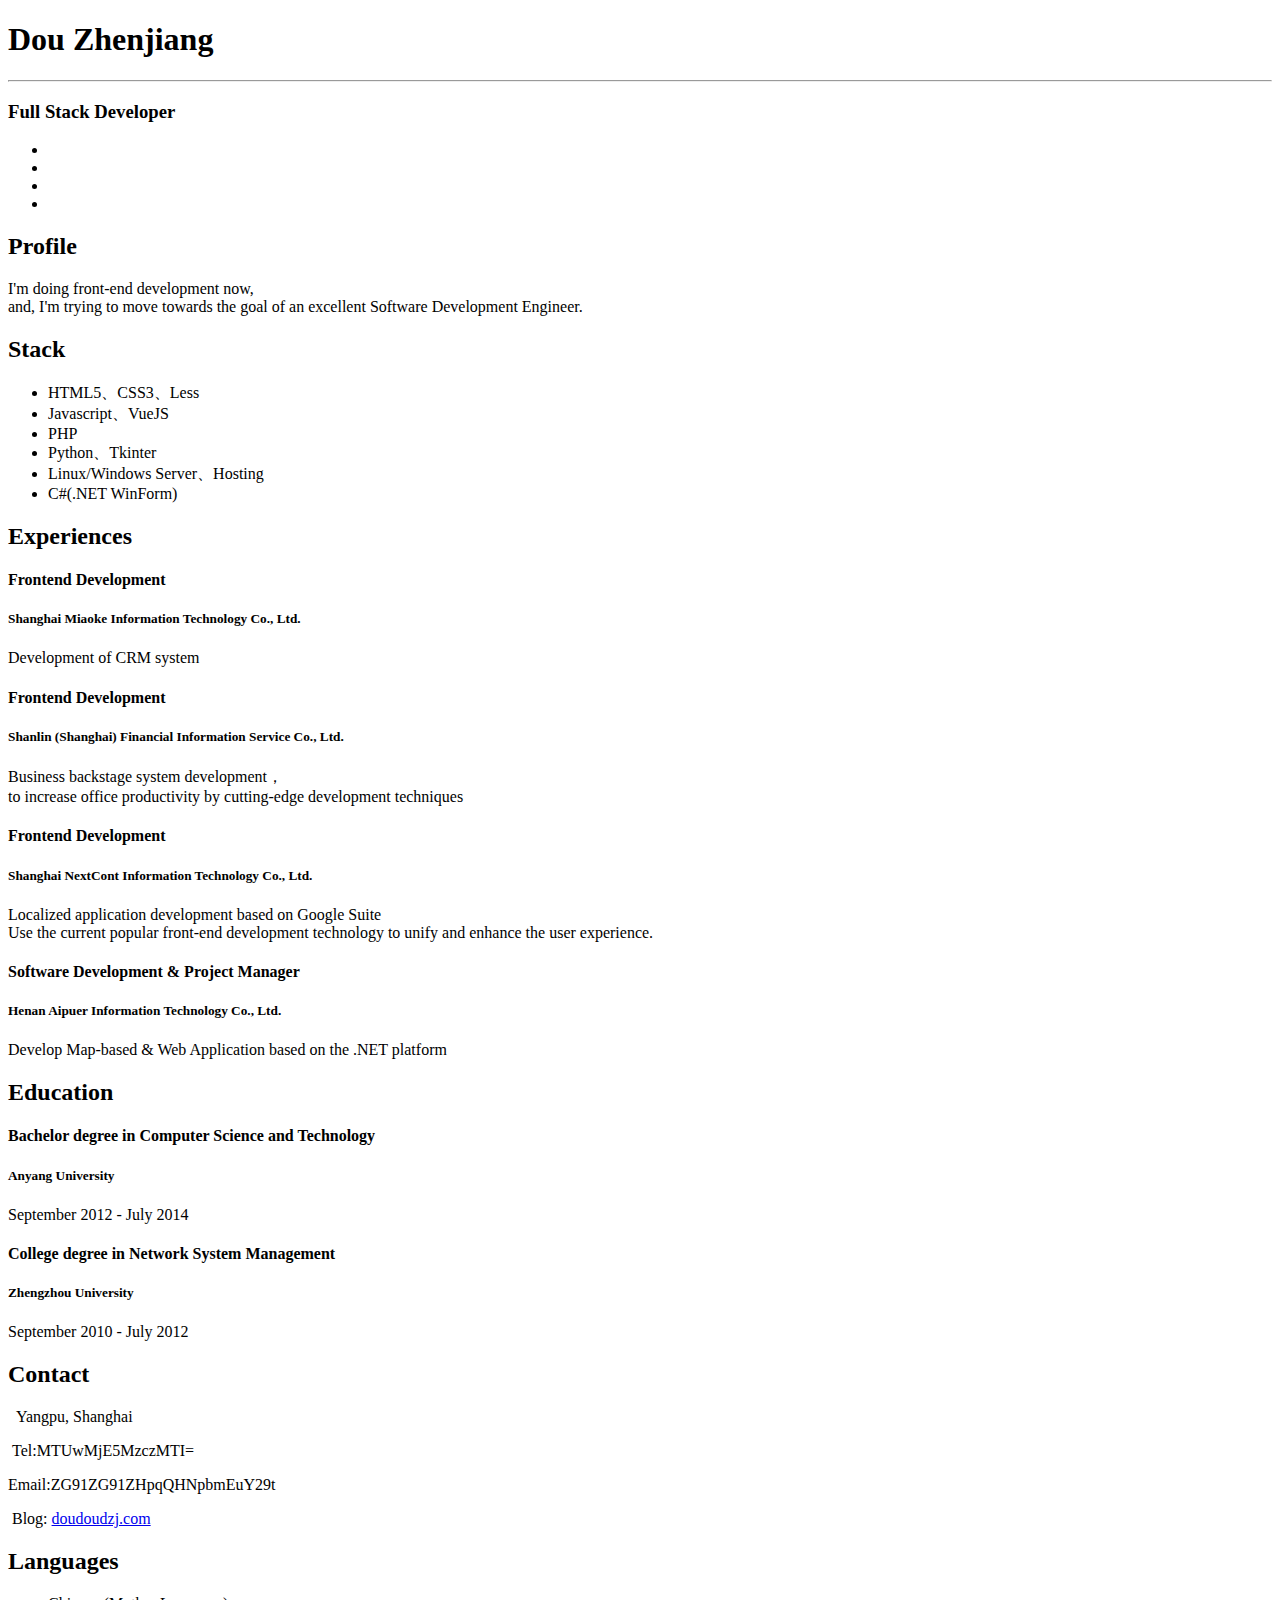
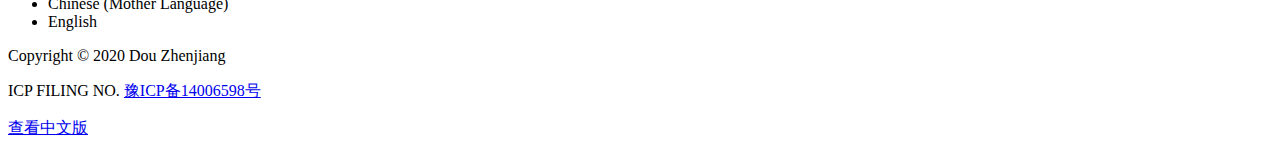
==== docs/index.html @ be5b2b3b "update" ====
<!DOCTYPE html>
<html lang="en">

<head>
    <meta charset="utf-8"/>
    <title>Dou Zhenjiang's Page</title>
    <meta http-equiv="Content-Type" content="text/html; charset=utf-8"/>
    <meta http-equiv="X-UA-Compatible" content="IE=Edge"/>
    <meta name="viewport" content="width=device-width, initial-scale=1"/>
    <meta name="Author" content="doudoudzj"/>
    <meta name="Copyright" content="Copyright &copy; 2019 Dou Zhenjiang"/>
    <meta name="Keywords" content="doudoudzj, 豆振江, Dou Zhenjiang's Page, 豆振江的主页"/>
    <meta name="Description" content="Dou Zhenjiang's Page, 豆振江的主页"/>
    <meta name="google-site-verification" content="8PqFi6oAx6reSpMXaWlG1LqU_dHuw48I6qQR7jm0vs8" />
    <link rel="icon" href="favicon.ico" type="image/x-icon"/>
    <link rel="shortcut icon" href="favicon.ico" type="image/x-icon"/>
    <link rel="stylesheet" href="static/css/bootstrap.min.css" type="text/css"/>
    <link rel="stylesheet" href="static/css/font-awesome.min.css" type="text/css"/>
    <link rel="stylesheet" href="css/style.css" type="text/css"/>
    <link rel="stylesheet" href="css/theme-blue.css" type="text/css"/>
</head>

<body data-spy="scroll" data-target=".navbar-collapse">
    <!-- preloader section -->
    <div class="preloader">
        <div class="spinner spinner-wordpress">
            <span class="inner-circle"></span>
        </div>
    </div>
    <!-- nav section -->
    <nav class="navbar navbar-fixed-top">
        <div class="container-fluid">
            <div class="pull-right icons"><a href="http://douzhenjiang.cn/" class="fa fa-language" title="查看中文版"></a></div>
        </div>
      </nav>
    <!-- header section -->
    <header>
        <div class="container">
            <p>
                <span class="img-responsive img-circle avtar" alt="Dou Zhenjiang"></span>
                <h1 class="hello bold shadow">Dou Zhenjiang</h1>
                <hr />
                <h3 class="white bold shadow">Full Stack Developer</h3>
            </p>
            <ul class="icons">
                <li><a href="https://weibo.com/doudoudzj" class="fa fa-weibo" title="Weibo" target="_blank"></a></li>
                <li><a href="https://facebook.com/doudoudzj" class="fa fa-facebook" title="Facebook" target="_blank"></a></li>
                <li><a href="https://github.com/doudoudzj" class="fa fa-github" title="Github" target="_blank"></a></li>
                <li><a href="https://github.com/doudoudzj/doudoudzj.github.io" class="fa fa-code-fork" title="this Page's Source Code" target="_blank"></a></li>
            </ul>
        </div>
    </header>

    <!-- about and skills section -->
    <section class="container">
        <div class="row">
            <div class="col-md-5 col-sm-12">
                <div class="about">
                    <h2 class="accent">Profile</h2>
                    <p>
                        I'm doing front-end development now,<br />
                        and, I'm trying to move towards the goal of an excellent Software Development Engineer.
                    </p>
                </div>
            </div>
            <div class="col-md-7 col-sm-12">
                <div class="skills">
                    <h2 class="white">Stack</h2>
                    <ul>
                        <li>HTML5、CSS3、Less</li>
                        <li>Javascript、VueJS</li>
                        <li>PHP</li>
                        <li>Python、Tkinter</li>
                        <li>Linux/Windows Server、Hosting</li>
                        <li>C#(.NET WinForm)</li>
                    </ul>
                </div>
            </div>
        </div>
    </section>

    <!-- experience -->
    <section class="container">
        <div class="row">
            <div class="col-md-12 col-sm-12">
                <div class="experience">
                    <h2 class="white">Experiences</h2>
                    <div class="experience-content">
                        <h4 class="experience-title accent">Frontend Development</h4>
                        <h5>Shanghai Miaoke Information Technology Co., Ltd.</h5>
                        <!-- <span>April 2018 - Now</span> -->
                        <p class="experience-description">Development of CRM system</p>
                    </div>
                    <div class="experience-content">
                        <h4 class="experience-title accent">Frontend Development</h4>
                        <h5>Shanlin (Shanghai) Financial Information Service Co., Ltd.</h5>
                        <!-- <span>October 2017 - April 2018</span> -->
                        <p class="experience-description">Business backstage system development，<br />to increase office productivity by cutting-edge development techniques</p>
                    </div>
                    <div class="experience-content">
                        <h4 class="experience-title accent">Frontend Development</h4>
                        <h5>Shanghai NextCont Information Technology Co., Ltd.</h5>
                        <!-- <span>September 2016 - October 2017</span> -->
                        <p class="experience-description">Localized application development based on Google Suite<br />Use the current popular front-end development technology to unify and enhance the user experience.</p>
                    </div>
                    <div class="experience-content">
                        <h4 class="experience-title accent">Software Development & Project Manager</h4>
                        <h5>Henan Aipuer Information Technology Co., Ltd.</h5>
                        <!-- <span>May 2014 - September 2016</span> -->
                        <p class="experience-description">Develop Map-based & Web Application based on the .NET platform</p>
                    </div>
                </div>
            </div>
        </div>
    </section>

    <!-- education and languages -->
    <section class="container">
        <div class="row">
            <div class="col-md-12">
                <div class="education">
                    <h2 class="white">Education</h2>
                    <div class="education-content">
                        <h4 class="education-title accent">Bachelor degree in Computer Science and Technology</h4>
                        <div class="education-school">
                            <h5>Anyang University</h5><span>September 2012 - July 2014</span>
                        </div>
                    </div>
                    <div class="education-content">
                        <h4 class="education-title accent">College degree in Network System Management</h4>
                        <div class="education-school">
                            <h5>Zhengzhou University</h5><span>September 2010 - July 2012</span>
                        </div>
                    </div>
                </div>
            </div>
        </div>
    </section>

    <!-- contact -->
    <section class="container">
        <div class="row">
            <div class="col-md-8 col-sm-7">
                <div class="contact">
                    <h2>Contact</h2>
                    <p><i class="fa fa-map-marker"></i>&nbsp;&nbsp;Yangpu, Shanghai</p>
                    <p><i class="fa fa-phone"></i>&nbsp;Tel:MTUwMjE5MzczMTI=</p>
                    <p><i class="fa fa-envelope"></i>Email:ZG91ZG91ZHpqQHNpbmEuY29t</p>
                    <p><i class="fa fa-globe"></i>&nbsp;Blog: <a href="http://doudoudzj.com">doudoudzj.com</a></p>
                </div>
            </div>
            <div class="col-md-4 col-sm-5">
                <div class="languages">
                    <h2>Languages</h2>
                    <ul>
                        <li>Chinese (Mother Language)</li>
                        <li>English</li>
                    </ul>
                </div>
            </div>
        </div>
    </section>

    <!-- footer section -->
    <footer>
        <div class="container shadow">
            <p>Copyright &copy; 2020 Dou Zhenjiang</p>
            <p>ICP FILING NO. <a href="https://beian.miit.gov.cn/" target="_blank">豫ICP备14006598号</a></p>
            <p><a href="http://douzhenjiang.cn/">查看中文版</a></p>
        </div>
    </footer>

    <script src="static/js/jquery.js"></script>
    <script src="static/js/bootstrap.min.js"></script>
    <script src="static/js/jquery.backstretch.min.js"></script>
    <script src="js/index.js"></script>
    <!-- Global site tag (gtag.js) - Google Analytics -->
    <script async src="https://www.googletagmanager.com/gtag/js?id=UA-28162642-2"></script>
    <script>
        window.dataLayer = window.dataLayer || [];
        function gtag(){dataLayer.push(arguments);}
        gtag('js', new Date());
        gtag('config', 'UA-28162642-2');
    </script>
</body>

</html>
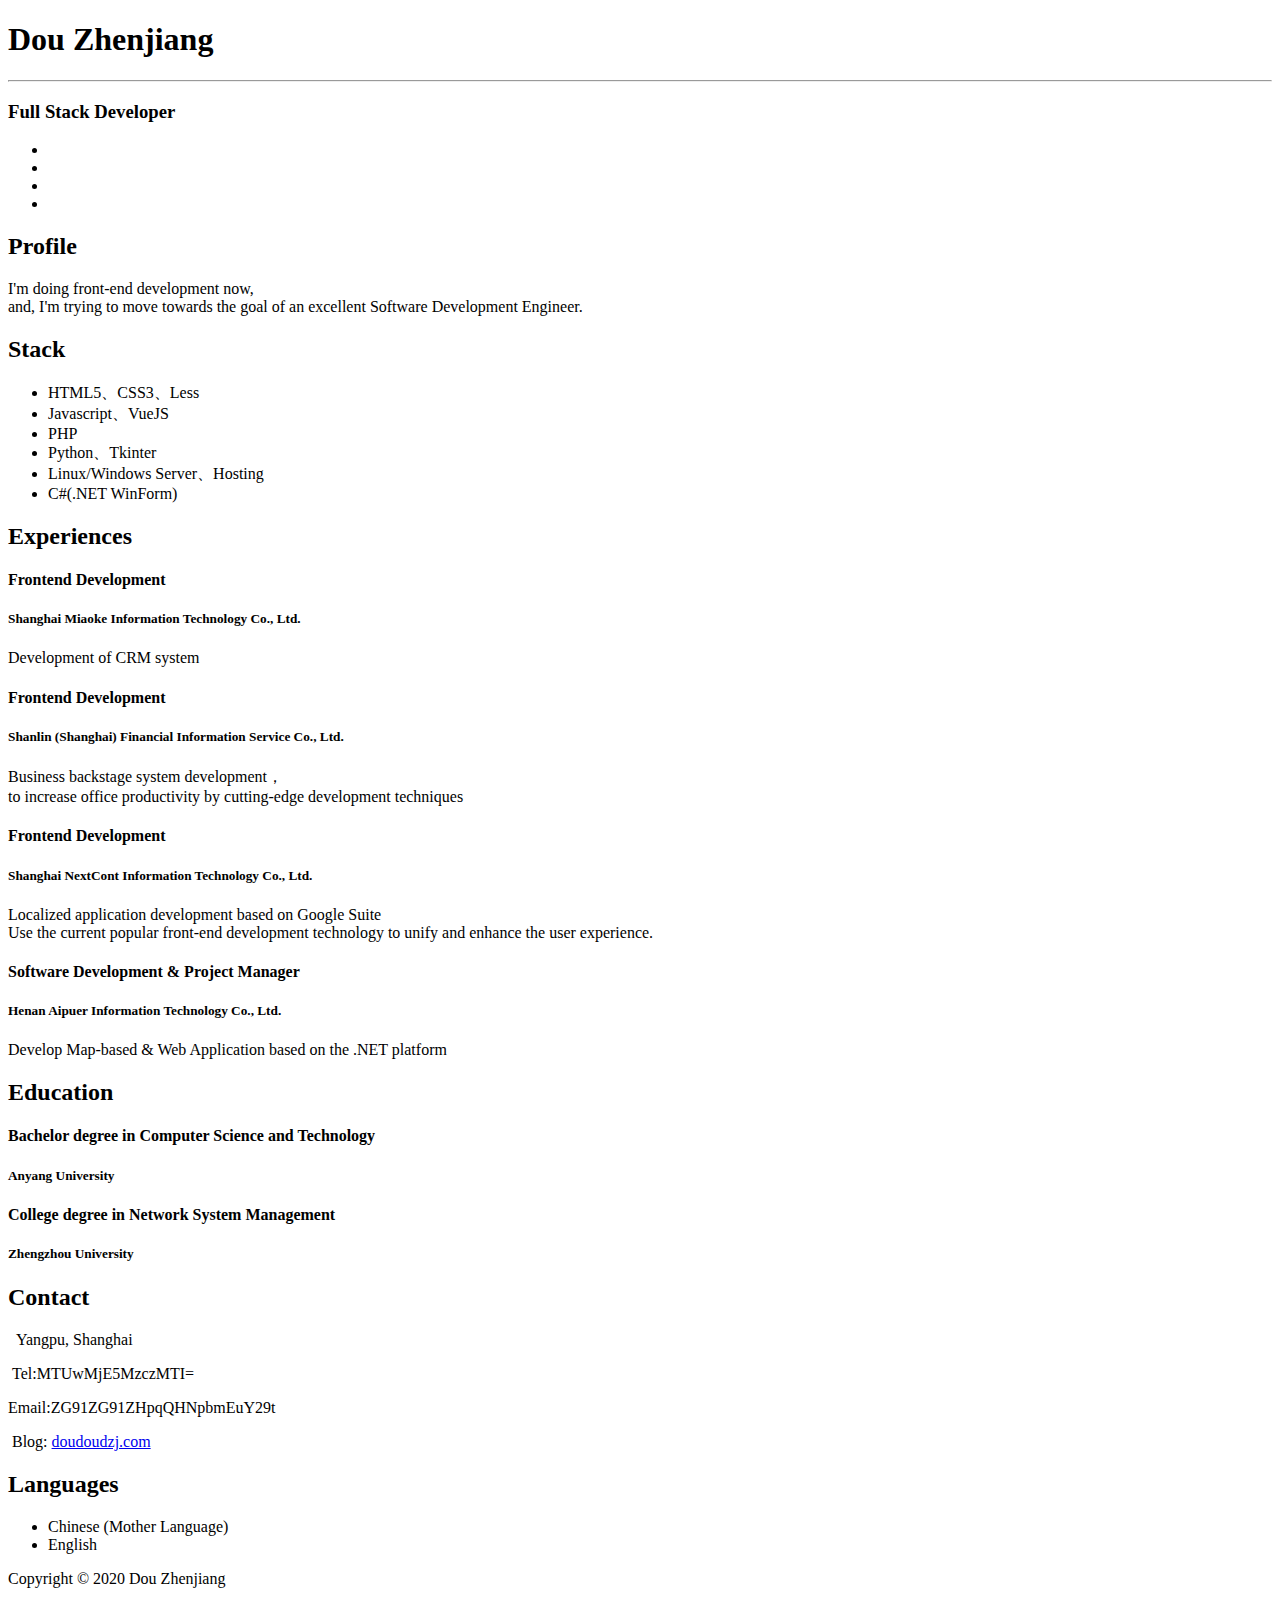
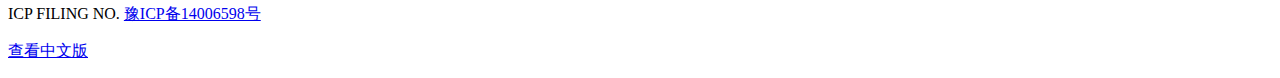
==== commit 6fc3a693: "update" ====
--- a/docs/index.html
+++ b/docs/index.html
@@ -123,13 +123,15 @@
                     <div class="education-content">
                         <h4 class="education-title accent">Bachelor degree in Computer Science and Technology</h4>
                         <div class="education-school">
-                            <h5>Anyang University</h5><span>September 2012 - July 2014</span>
+                            <h5>Anyang University</h5>
+                            <!-- <span>September 2012 - July 2014</span> -->
                         </div>
                     </div>
                     <div class="education-content">
                         <h4 class="education-title accent">College degree in Network System Management</h4>
                         <div class="education-school">
-                            <h5>Zhengzhou University</h5><span>September 2010 - July 2012</span>
+                            <h5>Zhengzhou University</h5>
+                            <!-- <span>September 2010 - July 2012</span> -->
                         </div>
                     </div>
                 </div>
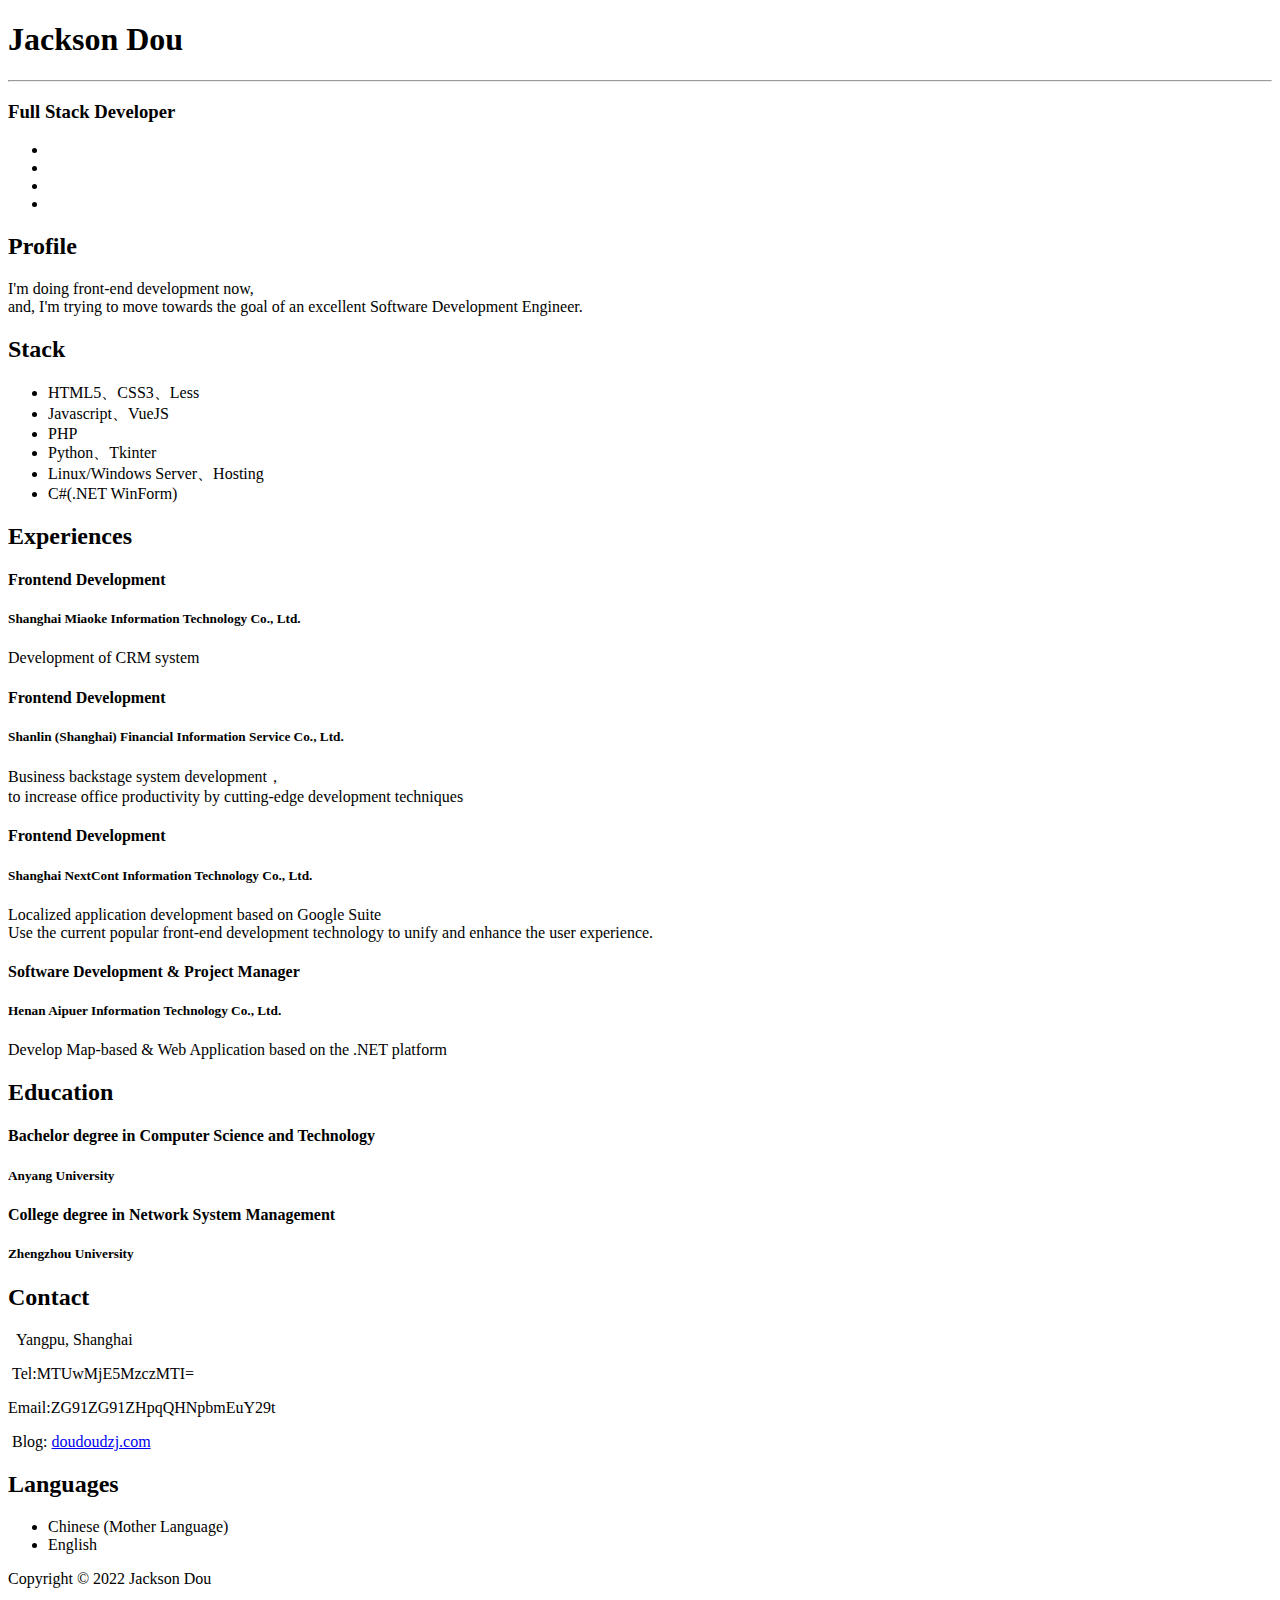
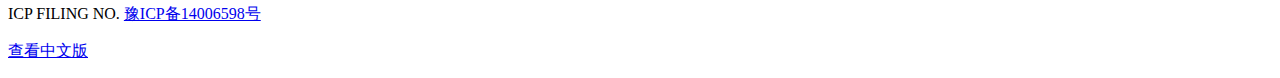
==== commit 3d48568f: "Update index.html" ====
--- a/docs/index.html
+++ b/docs/index.html
@@ -3,14 +3,14 @@
 
 <head>
     <meta charset="utf-8"/>
-    <title>Dou Zhenjiang's Page</title>
+    <title>Jackson Dou's Page</title>
     <meta http-equiv="Content-Type" content="text/html; charset=utf-8"/>
     <meta http-equiv="X-UA-Compatible" content="IE=Edge"/>
     <meta name="viewport" content="width=device-width, initial-scale=1"/>
-    <meta name="Author" content="doudoudzj"/>
+    <meta name="Author" content="Jackson Dou"/>
     <meta name="Copyright" content="Copyright &copy; 2019 Dou Zhenjiang"/>
-    <meta name="Keywords" content="doudoudzj, 豆振江, Dou Zhenjiang's Page, 豆振江的主页"/>
-    <meta name="Description" content="Dou Zhenjiang's Page, 豆振江的主页"/>
+    <meta name="Keywords" content="Jackson Dou, 豆振江, Jackson Dou's Page, 豆振江的主页"/>
+    <meta name="Description" content="Jackson Dou's Page, 豆振江的主页"/>
     <meta name="google-site-verification" content="8PqFi6oAx6reSpMXaWlG1LqU_dHuw48I6qQR7jm0vs8" />
     <link rel="icon" href="favicon.ico" type="image/x-icon"/>
     <link rel="shortcut icon" href="favicon.ico" type="image/x-icon"/>
@@ -37,16 +37,16 @@
     <header>
         <div class="container">
             <p>
-                <span class="img-responsive img-circle avtar" alt="Dou Zhenjiang"></span>
-                <h1 class="hello bold shadow">Dou Zhenjiang</h1>
+                <span class="img-responsive img-circle avtar" alt="Jackson Dou"></span>
+                <h1 class="hello bold shadow">Jackson Dou</h1>
                 <hr />
                 <h3 class="white bold shadow">Full Stack Developer</h3>
             </p>
             <ul class="icons">
                 <li><a href="https://weibo.com/doudoudzj" class="fa fa-weibo" title="Weibo" target="_blank"></a></li>
                 <li><a href="https://facebook.com/doudoudzj" class="fa fa-facebook" title="Facebook" target="_blank"></a></li>
-                <li><a href="https://github.com/doudoudzj" class="fa fa-github" title="Github" target="_blank"></a></li>
-                <li><a href="https://github.com/doudoudzj/doudoudzj.github.io" class="fa fa-code-fork" title="this Page's Source Code" target="_blank"></a></li>
+                <li><a href="https://github.com/jksdou" class="fa fa-github" title="Github" target="_blank"></a></li>
+                <li><a href="https://github.com/jksdou/jksdou.github.io" class="fa fa-code-fork" title="this Page's Source Code" target="_blank"></a></li>
             </ul>
         </div>
     </header>
@@ -166,7 +166,7 @@
     <!-- footer section -->
     <footer>
         <div class="container shadow">
-            <p>Copyright &copy; 2020 Dou Zhenjiang</p>
+            <p>Copyright &copy; 2022 Jackson Dou</p>
             <p>ICP FILING NO. <a href="https://beian.miit.gov.cn/" target="_blank">豫ICP备14006598号</a></p>
             <p><a href="http://douzhenjiang.cn/">查看中文版</a></p>
         </div>
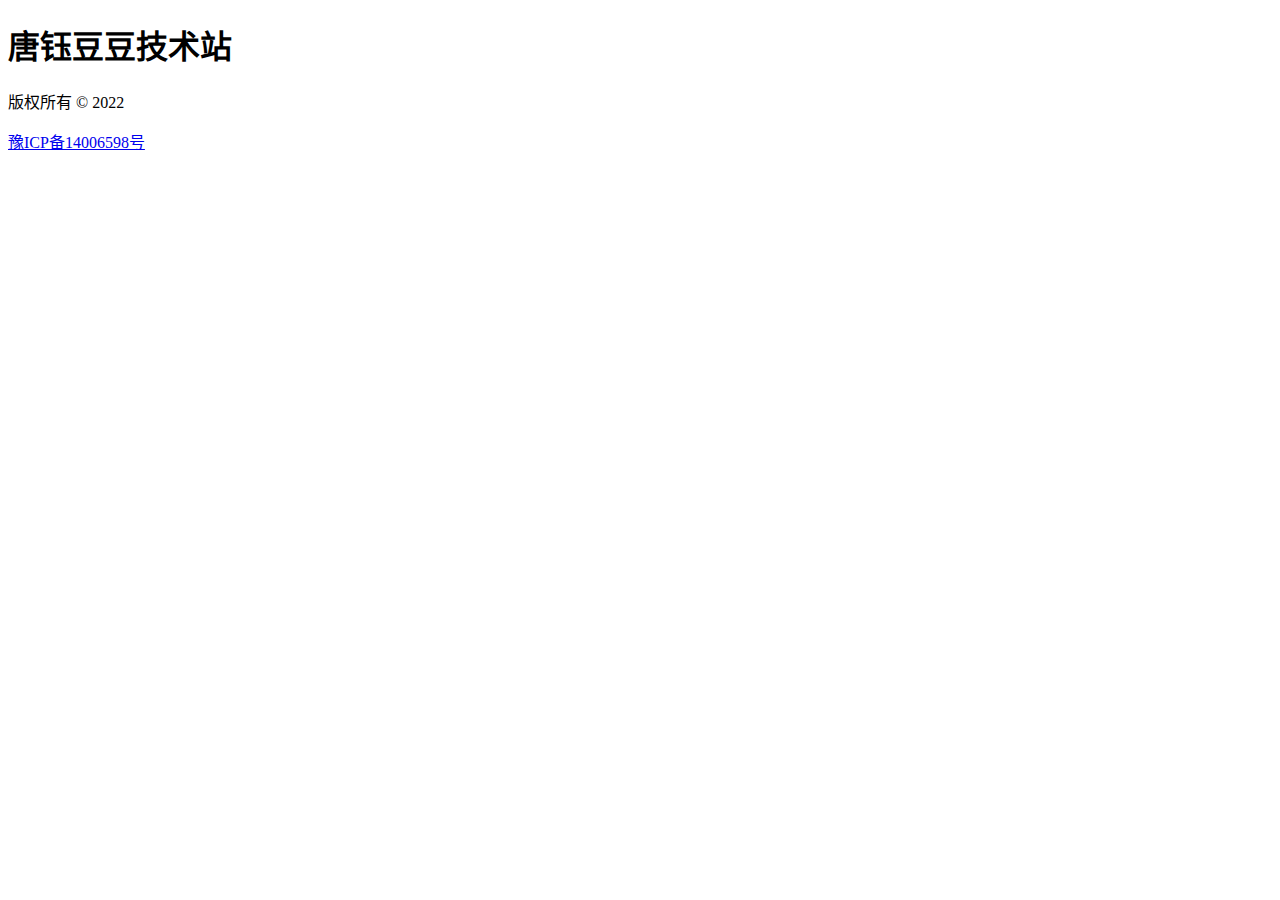
==== commit 788e6c7e: "update" ====
--- a/docs/index.html
+++ b/docs/index.html
@@ -1,189 +1,24 @@
 <!DOCTYPE html>
-<html lang="en">
+<html lang="zh-CN">
 
 <head>
-    <meta charset="utf-8"/>
-    <title>Jackson Dou's Page</title>
-    <meta http-equiv="Content-Type" content="text/html; charset=utf-8"/>
-    <meta http-equiv="X-UA-Compatible" content="IE=Edge"/>
-    <meta name="viewport" content="width=device-width, initial-scale=1"/>
-    <meta name="Author" content="Jackson Dou"/>
-    <meta name="Copyright" content="Copyright &copy; 2019 Dou Zhenjiang"/>
-    <meta name="Keywords" content="Jackson Dou, 豆振江, Jackson Dou's Page, 豆振江的主页"/>
-    <meta name="Description" content="Jackson Dou's Page, 豆振江的主页"/>
-    <meta name="google-site-verification" content="8PqFi6oAx6reSpMXaWlG1LqU_dHuw48I6qQR7jm0vs8" />
-    <link rel="icon" href="favicon.ico" type="image/x-icon"/>
-    <link rel="shortcut icon" href="favicon.ico" type="image/x-icon"/>
-    <link rel="stylesheet" href="static/css/bootstrap.min.css" type="text/css"/>
-    <link rel="stylesheet" href="static/css/font-awesome.min.css" type="text/css"/>
-    <link rel="stylesheet" href="css/style.css" type="text/css"/>
-    <link rel="stylesheet" href="css/theme-blue.css" type="text/css"/>
+  <meta charset="utf-8" />
+  <title>唐钰豆豆技术站</title>
+  <meta http-equiv="Content-Type" content="text/html; charset=utf-8" />
+  <meta http-equiv="X-UA-Compatible" content="IE=Edge" />
+  <meta name="viewport" content="width=device-width, initial-scale=1" />
+  <meta name="Author" content="豆振江" />
+  <meta name="Copyright" content="版权所有 &copy; 2022 豆振江" />
+  <meta name="Keywords" content="豆振江, 个人简介, 唐钰豆豆技术站" />
+  <meta name="Description" content="唐钰豆豆技术站" />
 </head>
 
-<body data-spy="scroll" data-target=".navbar-collapse">
-    <!-- preloader section -->
-    <div class="preloader">
-        <div class="spinner spinner-wordpress">
-            <span class="inner-circle"></span>
-        </div>
-    </div>
-    <!-- nav section -->
-    <nav class="navbar navbar-fixed-top">
-        <div class="container-fluid">
-            <div class="pull-right icons"><a href="http://douzhenjiang.cn/" class="fa fa-language" title="查看中文版"></a></div>
-        </div>
-      </nav>
-    <!-- header section -->
-    <header>
-        <div class="container">
-            <p>
-                <span class="img-responsive img-circle avtar" alt="Jackson Dou"></span>
-                <h1 class="hello bold shadow">Jackson Dou</h1>
-                <hr />
-                <h3 class="white bold shadow">Full Stack Developer</h3>
-            </p>
-            <ul class="icons">
-                <li><a href="https://weibo.com/doudoudzj" class="fa fa-weibo" title="Weibo" target="_blank"></a></li>
-                <li><a href="https://facebook.com/doudoudzj" class="fa fa-facebook" title="Facebook" target="_blank"></a></li>
-                <li><a href="https://github.com/jksdou" class="fa fa-github" title="Github" target="_blank"></a></li>
-                <li><a href="https://github.com/jksdou/jksdou.github.io" class="fa fa-code-fork" title="this Page's Source Code" target="_blank"></a></li>
-            </ul>
-        </div>
-    </header>
-
-    <!-- about and skills section -->
-    <section class="container">
-        <div class="row">
-            <div class="col-md-5 col-sm-12">
-                <div class="about">
-                    <h2 class="accent">Profile</h2>
-                    <p>
-                        I'm doing front-end development now,<br />
-                        and, I'm trying to move towards the goal of an excellent Software Development Engineer.
-                    </p>
-                </div>
-            </div>
-            <div class="col-md-7 col-sm-12">
-                <div class="skills">
-                    <h2 class="white">Stack</h2>
-                    <ul>
-                        <li>HTML5、CSS3、Less</li>
-                        <li>Javascript、VueJS</li>
-                        <li>PHP</li>
-                        <li>Python、Tkinter</li>
-                        <li>Linux/Windows Server、Hosting</li>
-                        <li>C#(.NET WinForm)</li>
-                    </ul>
-                </div>
-            </div>
-        </div>
-    </section>
-
-    <!-- experience -->
-    <section class="container">
-        <div class="row">
-            <div class="col-md-12 col-sm-12">
-                <div class="experience">
-                    <h2 class="white">Experiences</h2>
-                    <div class="experience-content">
-                        <h4 class="experience-title accent">Frontend Development</h4>
-                        <h5>Shanghai Miaoke Information Technology Co., Ltd.</h5>
-                        <!-- <span>April 2018 - Now</span> -->
-                        <p class="experience-description">Development of CRM system</p>
-                    </div>
-                    <div class="experience-content">
-                        <h4 class="experience-title accent">Frontend Development</h4>
-                        <h5>Shanlin (Shanghai) Financial Information Service Co., Ltd.</h5>
-                        <!-- <span>October 2017 - April 2018</span> -->
-                        <p class="experience-description">Business backstage system development，<br />to increase office productivity by cutting-edge development techniques</p>
-                    </div>
-                    <div class="experience-content">
-                        <h4 class="experience-title accent">Frontend Development</h4>
-                        <h5>Shanghai NextCont Information Technology Co., Ltd.</h5>
-                        <!-- <span>September 2016 - October 2017</span> -->
-                        <p class="experience-description">Localized application development based on Google Suite<br />Use the current popular front-end development technology to unify and enhance the user experience.</p>
-                    </div>
-                    <div class="experience-content">
-                        <h4 class="experience-title accent">Software Development & Project Manager</h4>
-                        <h5>Henan Aipuer Information Technology Co., Ltd.</h5>
-                        <!-- <span>May 2014 - September 2016</span> -->
-                        <p class="experience-description">Develop Map-based & Web Application based on the .NET platform</p>
-                    </div>
-                </div>
-            </div>
-        </div>
-    </section>
-
-    <!-- education and languages -->
-    <section class="container">
-        <div class="row">
-            <div class="col-md-12">
-                <div class="education">
-                    <h2 class="white">Education</h2>
-                    <div class="education-content">
-                        <h4 class="education-title accent">Bachelor degree in Computer Science and Technology</h4>
-                        <div class="education-school">
-                            <h5>Anyang University</h5>
-                            <!-- <span>September 2012 - July 2014</span> -->
-                        </div>
-                    </div>
-                    <div class="education-content">
-                        <h4 class="education-title accent">College degree in Network System Management</h4>
-                        <div class="education-school">
-                            <h5>Zhengzhou University</h5>
-                            <!-- <span>September 2010 - July 2012</span> -->
-                        </div>
-                    </div>
-                </div>
-            </div>
-        </div>
-    </section>
-
-    <!-- contact -->
-    <section class="container">
-        <div class="row">
-            <div class="col-md-8 col-sm-7">
-                <div class="contact">
-                    <h2>Contact</h2>
-                    <p><i class="fa fa-map-marker"></i>&nbsp;&nbsp;Yangpu, Shanghai</p>
-                    <p><i class="fa fa-phone"></i>&nbsp;Tel:MTUwMjE5MzczMTI=</p>
-                    <p><i class="fa fa-envelope"></i>Email:ZG91ZG91ZHpqQHNpbmEuY29t</p>
-                    <p><i class="fa fa-globe"></i>&nbsp;Blog: <a href="http://doudoudzj.com">doudoudzj.com</a></p>
-                </div>
-            </div>
-            <div class="col-md-4 col-sm-5">
-                <div class="languages">
-                    <h2>Languages</h2>
-                    <ul>
-                        <li>Chinese (Mother Language)</li>
-                        <li>English</li>
-                    </ul>
-                </div>
-            </div>
-        </div>
-    </section>
-
-    <!-- footer section -->
-    <footer>
-        <div class="container shadow">
-            <p>Copyright &copy; 2022 Jackson Dou</p>
-            <p>ICP FILING NO. <a href="https://beian.miit.gov.cn/" target="_blank">豫ICP备14006598号</a></p>
-            <p><a href="http://douzhenjiang.cn/">查看中文版</a></p>
-        </div>
-    </footer>
-
-    <script src="static/js/jquery.js"></script>
-    <script src="static/js/bootstrap.min.js"></script>
-    <script src="static/js/jquery.backstretch.min.js"></script>
-    <script src="js/index.js"></script>
-    <!-- Global site tag (gtag.js) - Google Analytics -->
-    <script async src="https://www.googletagmanager.com/gtag/js?id=UA-28162642-2"></script>
-    <script>
-        window.dataLayer = window.dataLayer || [];
-        function gtag(){dataLayer.push(arguments);}
-        gtag('js', new Date());
-        gtag('config', 'UA-28162642-2');
-    </script>
+<body>
+  <div>
+    <h1>唐钰豆豆技术站</h1>
+    <p>版权所有 &copy; 2022</p>
+    <p><a href="https://beian.miit.gov.cn/" target="_blank">豫ICP备14006598号</a></p>
+  </div>
 </body>
 
-</html>
+</html>